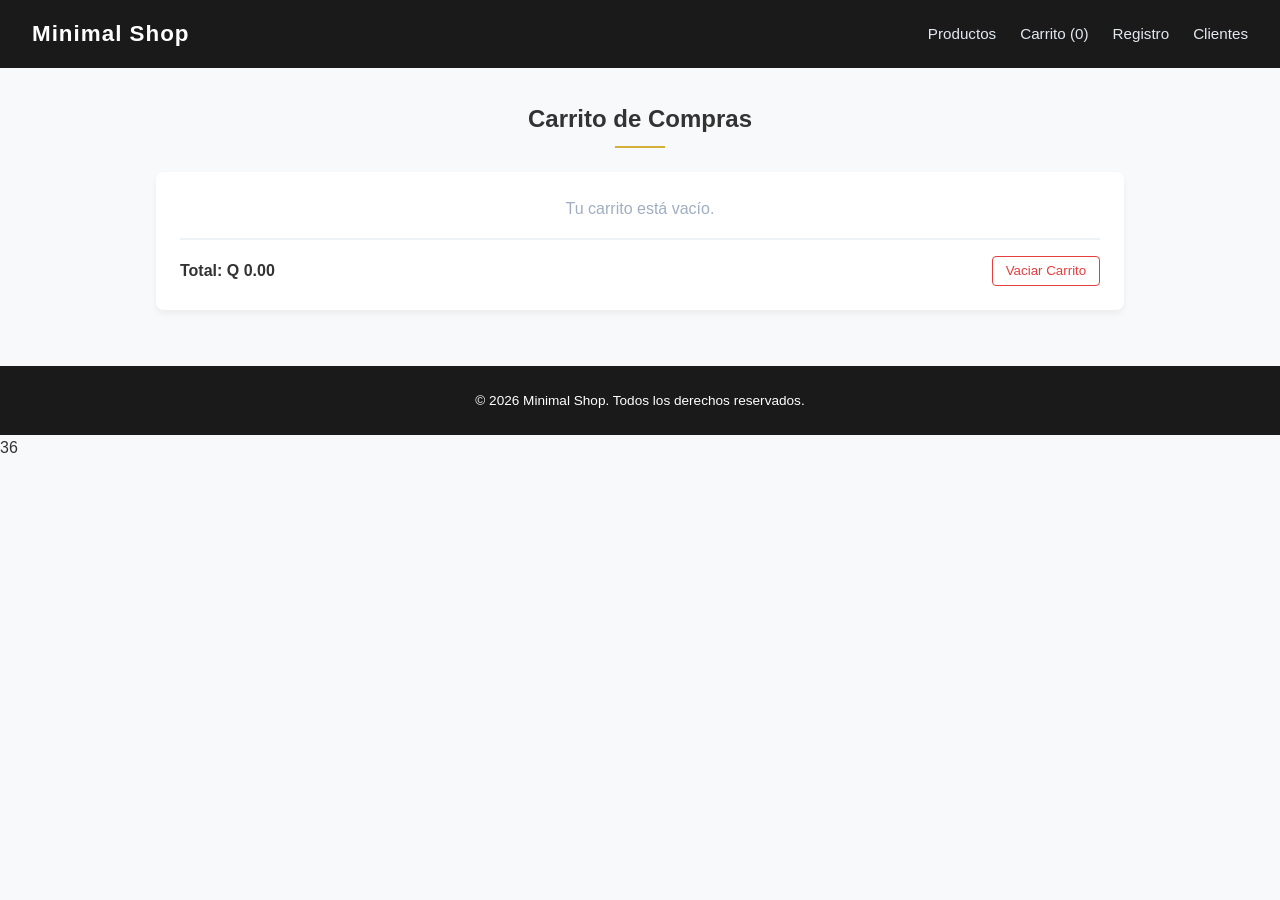
==== carrito.html @ 7a0ed0d0 "agregue una rama" ====
<!DOCTYPE html>
<html lang="es">
<head>
  <meta charset="UTF-8">
  <meta name="viewport" content="width=device-width, initial-scale=1.0">
  <title>Boutique Minimal - Carrito</title>
  <link rel="stylesheet" href="style.css">
</head>
<body>

  <nav class="navbar">
    <div class="nav-brand">Minimal Shop</div>
    
    <button class="menu-toggle" id="menuToggle" aria-label="Abrir menú">
      &#9776;
    </button>

    <ul class="nav-links" id="navLinks">
      <li><a href="index.html">Productos</a></li>
      <li><a href="carrito.html" class="active">Carrito (<span id="cartCount">0</span>)</a></li>
      <li><a href="registro.html">Registro</a></li>
      <li><a href="clientes.html">Clientes</a></li>
    </ul>
  </nav>

  <main class="container">
    <section id="carrito">
      <h2>Carrito de Compras</h2>
      <div class="card-box">
        <ul id="cartItemsList" class="cart-list">
          <li class="empty-msg">Tu carrito está vacío.</li>
        </ul>
        <div class="cart-summary">
          <strong>Total: Q <span id="cartTotal">0.00</span></strong>
          <button class="btn-clear" onclick="vaciarCarrito()">Vaciar Carrito</button>
        </div>
      </div>
    </section>
  </main>

  <footer>
    <p>&copy; 2026 Minimal Shop. Todos los derechos reservados.</p>
  </footer>

  <script src="script.js"></script>
</body>
</html>36
---- style.css ----
* {
  box-sizing: border-box;
  margin: 0;
  padding: 0;
  font-family: 'Segoe UI', Tahoma, Geneva, Verdana, sans-serif;
}

:root {
  --primary: #1a1a1a;
  --accent: #d4af37;
  --bg: #f8f9fa;
  --card-bg: #ffffff;
  --text: #333333;
  --danger: #e53e3e;
}

body {
  background-color: var(--bg);
  color: var(--text);
  line-height: 1.6;
}


.navbar {
  background-color: var(--primary);
  display: flex;
  justify-content: space-between;
  align-items: center;
  padding: 1rem 2rem;
  position: sticky;
  top: 0;
  z-index: 100;
}

.nav-brand {
  color: white;
  font-size: 1.4rem;
  font-weight: bold;
  letter-spacing: 1px;
}

.nav-links {
  display: flex;
  list-style: none;
  gap: 1.5rem;
}

.nav-links a {
  color: #e2e8f0;
  text-decoration: none;
  font-size: 0.95rem;
  transition: color 0.2s;
}

.nav-links a:hover {
  color: var(--accent);
}

.menu-toggle {
  display: none;
  background: none;
  border: none;
  color: white;
  font-size: 1.8rem;
  cursor: pointer;
}


.hero {
  background: #2d3748;
  color: white;
  text-align: center;
  padding: 3rem 1rem;
}

.hero h1 {
  font-weight: 300;
  text-transform: uppercase;
  font-size: 1.8rem;
  margin-bottom: 0.5rem;
}

.container {
  max-width: 1000px;
  margin: 2rem auto;
  padding: 0 1rem;
}

section {
  margin-bottom: 3.5rem;
}

section h2 {
  text-align: center;
  margin-bottom: 1.5rem;
  position: relative;
}

section h2::after {
  content: '';
  display: block;
  width: 50px;
  height: 2px;
  background: var(--accent);
  margin: 8px auto 0;
}

.card-box {
  background: var(--card-bg);
  border-radius: 8px;
  padding: 1.5rem;
  box-shadow: 0 4px 6px rgba(0,0,0,0.05);
}


.products-grid {
  display: grid;
  grid-template-columns: repeat(auto-fit, minmax(240px, 1fr));
  gap: 1.5rem;
}

.product-card {
  background: var(--card-bg);
  border-radius: 8px;
  overflow: hidden;
  box-shadow: 0 4px 6px rgba(0,0,0,0.05);
  text-align: center;
  padding-bottom: 1.2rem;
  display: flex;
  flex-direction: column;
  justify-content: space-between;
}

.product-img {
  width: 100%;
  height: 220px;
  background-color: #edf2f7;
  display: flex;
  align-items: center;
  justify-content: center;
  color: #a0aec0;
  font-size: 0.9rem;
}

.product-title {
  font-size: 1.05rem;
  margin: 0.8rem 0 0.2rem;
}

.product-price {
  color: var(--accent);
  font-weight: bold;
  font-size: 1.15rem;
  margin-bottom: 0.8rem;
}

.btn-add {
  background: var(--primary);
  color: white;
  border: none;
  padding: 0.6rem 1rem;
  margin: 0 1rem;
  border-radius: 4px;
  cursor: pointer;
  transition: background 0.2s;
}

.btn-add:hover {
  background: #333333;
}

/* Carrito de Compras */
.cart-list {
  list-style: none;
  margin-bottom: 1rem;
}

.cart-item {
  display: flex;
  justify-content: space-between;
  padding: 0.6rem 0;
  border-bottom: 1px solid #edf2f7;
}

.empty-msg {
  color: #a0aec0;
  text-align: center;
}

.cart-summary {
  display: flex;
  justify-content: space-between;
  align-items: center;
  margin-top: 1rem;
  padding-top: 1rem;
  border-top: 2px solid #edf2f7;
}

.btn-clear {
  background: transparent;
  color: var(--danger);
  border: 1px solid var(--danger);
  padding: 0.4rem 0.8rem;
  border-radius: 4px;
  cursor: pointer;
}

.btn-clear:hover {
  background: var(--danger);
  color: white;
}


.form-container {
  max-width: 550px;
  margin: 0 auto;
}

.form-group {
  margin-bottom: 1rem;
}

.form-group label {
  display: block;
  margin-bottom: 0.3rem;
  font-weight: 600;
}

.form-group input {
  width: 100%;
  padding: 0.7rem;
  border: 1px solid #cbd5e0;
  border-radius: 4px;
  font-size: 0.95rem;
}

.btn-submit {
  width: 100%;
  background: var(--primary);
  color: white;
  border: none;
  padding: 0.8rem;
  font-size: 1rem;
  border-radius: 4px;
  cursor: pointer;
}

.btn-submit:hover {
  background: #333333;
}


.table-responsive {
  overflow-x: auto;
}

table {
  width: 100%;
  border-collapse: collapse;
}

th, td {
  padding: 0.75rem 1rem;
  text-align: left;
  border-bottom: 1px solid #edf2f7;
}

th {
  background-color: #f7fafc;
  color: var(--primary);
}

.btn-delete {
  background: var(--danger);
  color: white;
  border: none;
  padding: 0.3rem 0.6rem;
  border-radius: 4px;
  cursor: pointer;
  font-size: 0.85rem;
}


footer {
  text-align: center;
  padding: 1.5rem;
  background: var(--primary);
  color: white;
  font-size: 0.85rem;
}

@media (max-width: 768px) {
  .menu-toggle {
    display: block;
  }

  .nav-links {
    display: none;
    flex-direction: column;
    width: 100%;
    position: absolute;
    top: 100%;
    left: 0;
    background-color: var(--primary);
    padding: 1rem 2rem;
    gap: 1rem;
  }

  .nav-links.active {
    display: flex;
  }
}
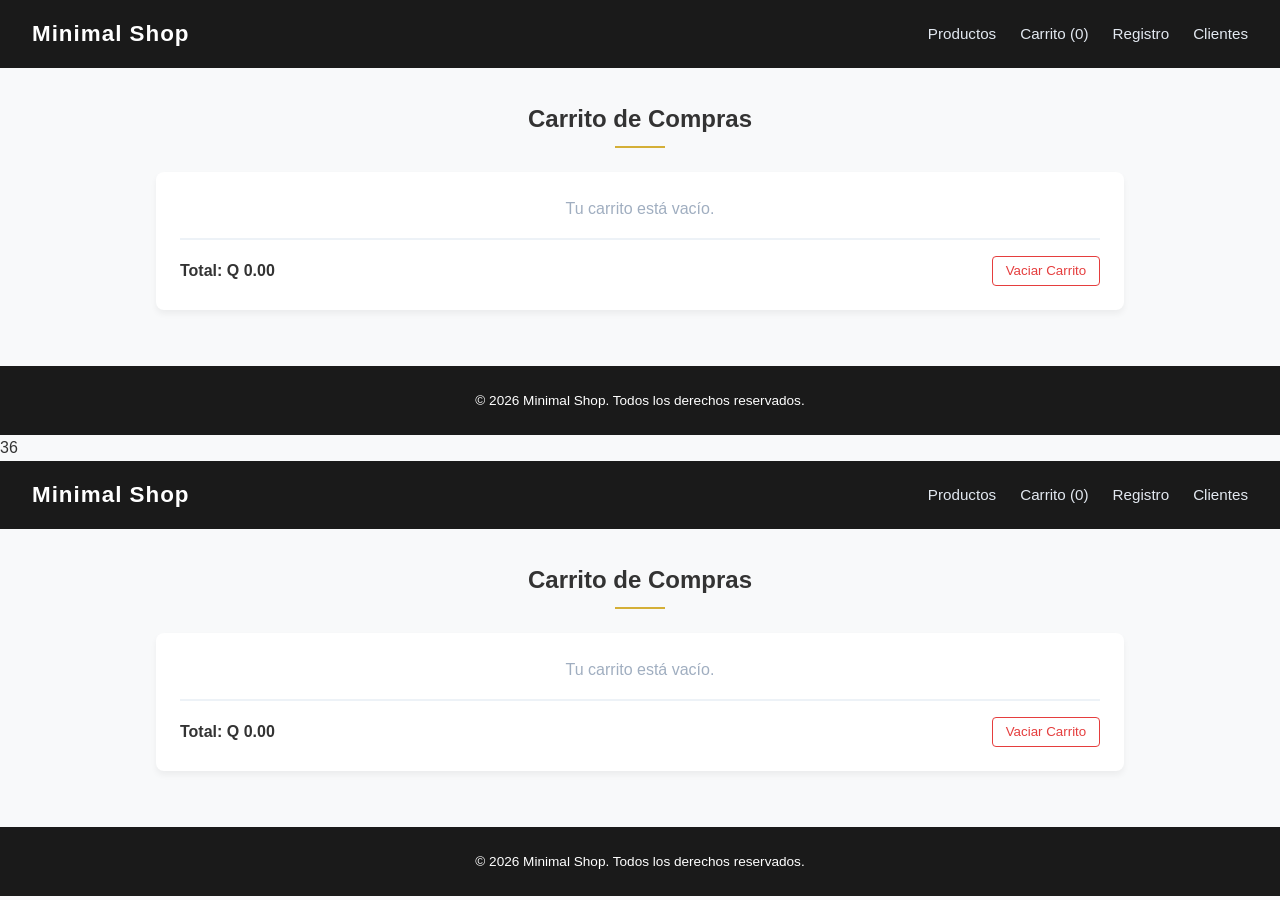
==== commit 8b290b2b: "AGREGUE MI RAMA" ====
--- a/carrito.html
+++ b/carrito.html
@@ -44,4 +44,50 @@
 
   <script src="script.js"></script>
 </body>
-</html>36+</html>36<!DOCTYPE html>
+<html lang="es">
+<head>
+  <meta charset="UTF-8">
+  <meta name="viewport" content="width=device-width, initial-scale=1.0">
+  <title>Boutique Minimal - Carrito</title>
+  <link rel="stylesheet" href="style.css">
+</head>
+<body>
+
+  <nav class="navbar">
+    <div class="nav-brand">Minimal Shop</div>
+    
+    <button class="menu-toggle" id="menuToggle" aria-label="Abrir menú">
+      &#9776;
+    </button>
+
+    <ul class="nav-links" id="navLinks">
+      <li><a href="index.html">Productos</a></li>
+      <li><a href="carrito.html" class="active">Carrito (<span id="cartCount">0</span>)</a></li>
+      <li><a href="registro.html">Registro</a></li>
+      <li><a href="clientes.html">Clientes</a></li>
+    </ul>
+  </nav>
+
+  <main class="container">
+    <section id="carrito">
+      <h2>Carrito de Compras</h2>
+      <div class="card-box">
+        <ul id="cartItemsList" class="cart-list">
+          <li class="empty-msg">Tu carrito está vacío.</li>
+        </ul>
+        <div class="cart-summary">
+          <strong>Total: Q <span id="cartTotal">0.00</span></strong>
+          <button class="btn-clear" onclick="vaciarCarrito()">Vaciar Carrito</button>
+        </div>
+      </div>
+    </section>
+  </main>
+
+  <footer>
+    <p>&copy; 2026 Minimal Shop. Todos los derechos reservados.</p>
+  </footer>
+
+  <script src="script.js"></script>
+</body>
+</html>
--- a/style.css
+++ b/style.css
@@ -1,4 +1,4 @@
-
+/* Reset Básico y Variables */
 * {
   box-sizing: border-box;
   margin: 0;
@@ -21,7 +21,7 @@
   line-height: 1.6;
 }
 
-
+/* Barra de Navegación Responsiva */
 .navbar {
   background-color: var(--primary);
   display: flex;
@@ -66,7 +66,7 @@
   cursor: pointer;
 }
 
-
+/* Encabezado Hero */
 .hero {
   background: #2d3748;
   color: white;
@@ -81,6 +81,7 @@
   margin-bottom: 0.5rem;
 }
 
+/* Layout General */
 .container {
   max-width: 1000px;
   margin: 2rem auto;
@@ -113,7 +114,7 @@
   box-shadow: 0 4px 6px rgba(0,0,0,0.05);
 }
 
-
+/* Catálogo de Productos */
 .products-grid {
   display: grid;
   grid-template-columns: repeat(auto-fit, minmax(240px, 1fr));
@@ -211,7 +212,7 @@
   color: white;
 }
 
-
+/* Formulario */
 .form-container {
   max-width: 550px;
   margin: 0 auto;
@@ -250,7 +251,7 @@
   background: #333333;
 }
 
-
+/* Tabla Clientes */
 .table-responsive {
   overflow-x: auto;
 }
@@ -281,7 +282,7 @@
   font-size: 0.85rem;
 }
 
-
+/* Footer */
 footer {
   text-align: center;
   padding: 1.5rem;
@@ -290,6 +291,7 @@
   font-size: 0.85rem;
 }
 
+/* Ajustes Responsivos para Pantallas Pequeñas */
 @media (max-width: 768px) {
   .menu-toggle {
     display: block;
--- a/style.css
+++ b/style.css
@@ -1,4 +1,4 @@
-
+/* Reset Básico y Variables */
 * {
   box-sizing: border-box;
   margin: 0;
@@ -21,7 +21,7 @@
   line-height: 1.6;
 }
 
-
+/* Barra de Navegación Responsiva */
 .navbar {
   background-color: var(--primary);
   display: flex;
@@ -66,7 +66,7 @@
   cursor: pointer;
 }
 
-
+/* Encabezado Hero */
 .hero {
   background: #2d3748;
   color: white;
@@ -81,6 +81,7 @@
   margin-bottom: 0.5rem;
 }
 
+/* Layout General */
 .container {
   max-width: 1000px;
   margin: 2rem auto;
@@ -113,7 +114,7 @@
   box-shadow: 0 4px 6px rgba(0,0,0,0.05);
 }
 
-
+/* Catálogo de Productos */
 .products-grid {
   display: grid;
   grid-template-columns: repeat(auto-fit, minmax(240px, 1fr));
@@ -211,7 +212,7 @@
   color: white;
 }
 
-
+/* Formulario */
 .form-container {
   max-width: 550px;
   margin: 0 auto;
@@ -250,7 +251,7 @@
   background: #333333;
 }
 
-
+/* Tabla Clientes */
 .table-responsive {
   overflow-x: auto;
 }
@@ -281,7 +282,7 @@
   font-size: 0.85rem;
 }
 
-
+/* Footer */
 footer {
   text-align: center;
   padding: 1.5rem;
@@ -290,6 +291,7 @@
   font-size: 0.85rem;
 }
 
+/* Ajustes Responsivos para Pantallas Pequeñas */
 @media (max-width: 768px) {
   .menu-toggle {
     display: block;
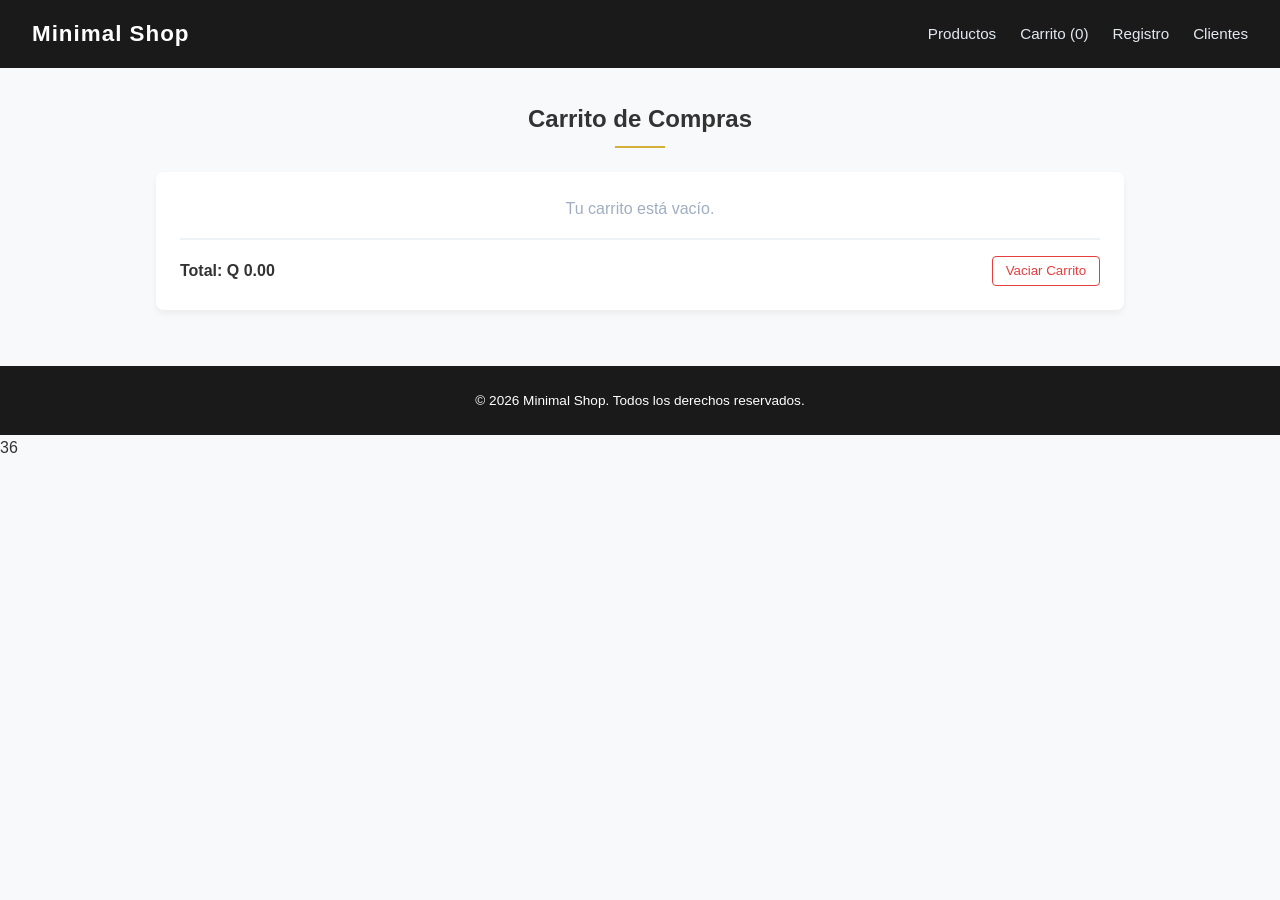
==== commit f12accb6: "agregue archivos" ====
--- a/carrito.html
+++ b/carrito.html
@@ -44,50 +44,4 @@
 
   <script src="script.js"></script>
 </body>
-</html>36<!DOCTYPE html>
-<html lang="es">
-<head>
-  <meta charset="UTF-8">
-  <meta name="viewport" content="width=device-width, initial-scale=1.0">
-  <title>Boutique Minimal - Carrito</title>
-  <link rel="stylesheet" href="style.css">
-</head>
-<body>
-
-  <nav class="navbar">
-    <div class="nav-brand">Minimal Shop</div>
-    
-    <button class="menu-toggle" id="menuToggle" aria-label="Abrir menú">
-      &#9776;
-    </button>
-
-    <ul class="nav-links" id="navLinks">
-      <li><a href="index.html">Productos</a></li>
-      <li><a href="carrito.html" class="active">Carrito (<span id="cartCount">0</span>)</a></li>
-      <li><a href="registro.html">Registro</a></li>
-      <li><a href="clientes.html">Clientes</a></li>
-    </ul>
-  </nav>
-
-  <main class="container">
-    <section id="carrito">
-      <h2>Carrito de Compras</h2>
-      <div class="card-box">
-        <ul id="cartItemsList" class="cart-list">
-          <li class="empty-msg">Tu carrito está vacío.</li>
-        </ul>
-        <div class="cart-summary">
-          <strong>Total: Q <span id="cartTotal">0.00</span></strong>
-          <button class="btn-clear" onclick="vaciarCarrito()">Vaciar Carrito</button>
-        </div>
-      </div>
-    </section>
-  </main>
-
-  <footer>
-    <p>&copy; 2026 Minimal Shop. Todos los derechos reservados.</p>
-  </footer>
-
-  <script src="script.js"></script>
-</body>
-</html>+</html>36
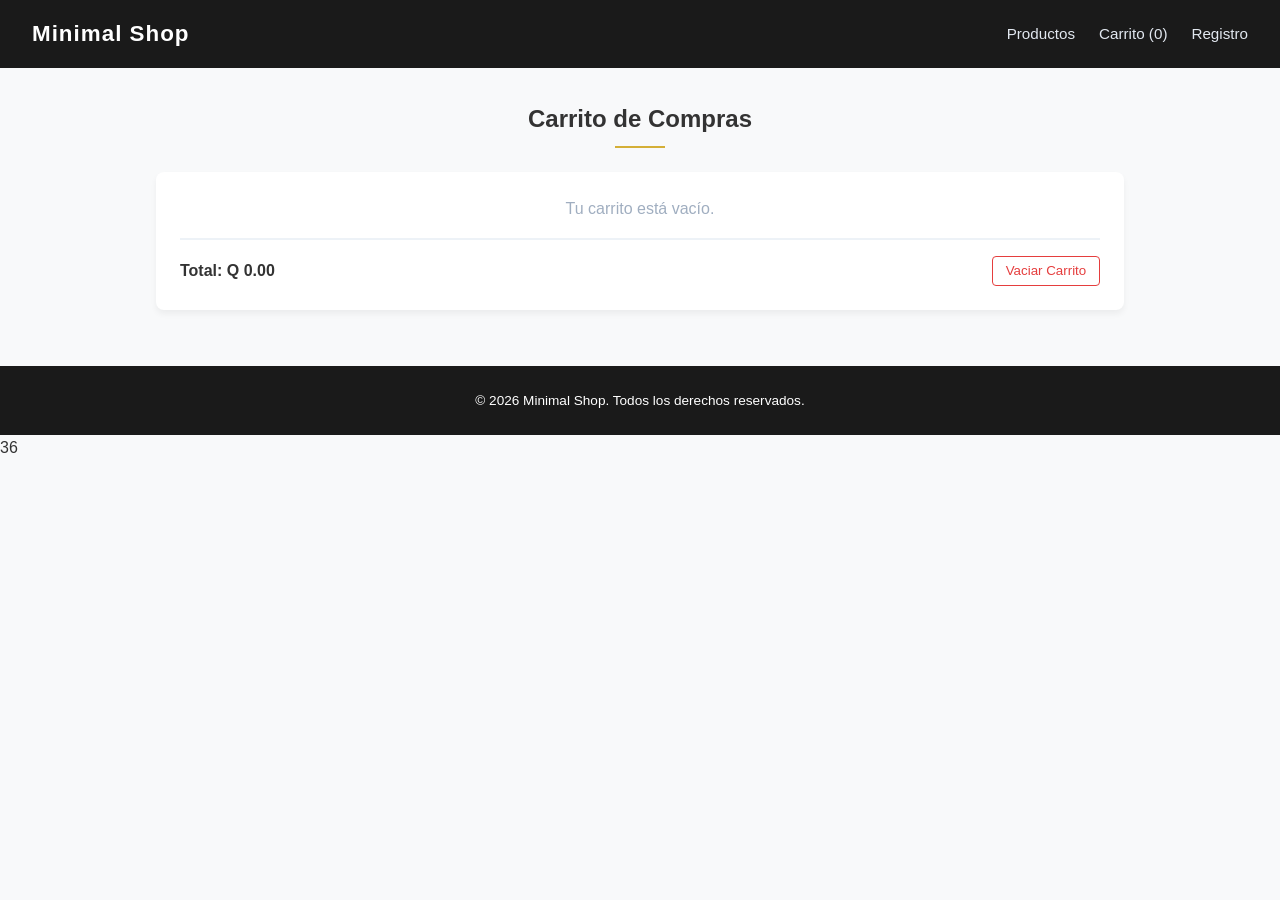
==== commit 2c2c2185: "se subio" ====
--- a/carrito.html
+++ b/carrito.html
@@ -19,7 +19,6 @@
       <li><a href="index.html">Productos</a></li>
       <li><a href="carrito.html" class="active">Carrito (<span id="cartCount">0</span>)</a></li>
       <li><a href="registro.html">Registro</a></li>
-      <li><a href="clientes.html">Clientes</a></li>
     </ul>
   </nav>
 
@@ -44,4 +43,4 @@
 
   <script src="script.js"></script>
 </body>
-</html>36+</html>36
